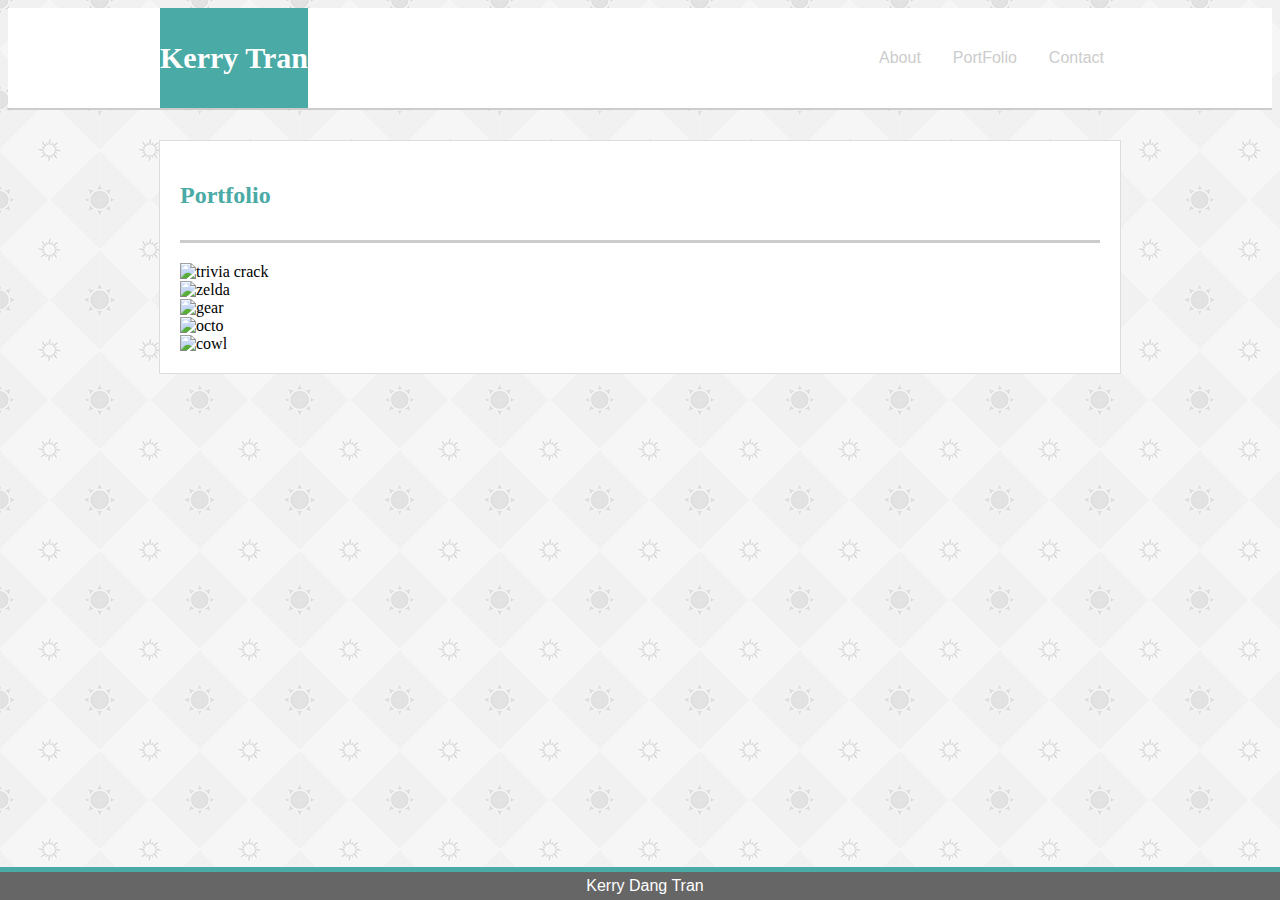
==== portfolio.html @ 8fea3aa0 "sure" ====
<!DOCTYPE html>
<html>
    <head>
        <title>Portfolio Page</title>
        <link rel="stylesheet" type="text/css" href="assets/css/style.css">

    </head>
    <body>
<!-- Top of the page so marking it with header tag-->
<header>
    <div class="header-content">

    <!-- Name with background color-->
    <h1 class="nameTag">Kerry Tran</h1>

    <!-- Horizontal nav bar for About, Portfolio and Contact using unordered list-->
<nav>
    <ul>
        <li><a href="index.html">About</a></li>
        <li><a href="portfolio.html">PortFolio</a></li>
        <li><a href="contact.html">Contact</a></li>
    </ul>
</nav>
</div>
</header>
<div class="container">

    <h2 class="heading">Portfolio</h2>

    <div class="portLinks">
       <img src="assets/images/trivia.png" alt="trivia crack">
       
       <img src="assets/images/zelda.jpg" alt="zelda">

       <img src="assets/images/gear.jpg" alt="gear">

       <img src="assets/images/octo.jpg" alt="octo">

       <img src="assets/images/cowl.png" alt="cowl">


    <footer class="pFooter">
        <p>Kerry Dang Tran</p>
    </footer>  
    </body>
</html>
---- assets/css/style.css ----
html {
    background-image: url("../images/sun-pattern.png");

}


h1 , nav, .container {
    margin: auto;
    
    
}

header {
    background-color: #ffffff;
    width: 100%; 
    padding: 0;
    border-bottom: 2px solid #cccccc;
    margin-top: 0;
    box-sizing: border-box; 
    height: 20%;
    
}

.header-content {
    display: flex;
    flex-direction: row;
    justify-content: space-between;
    margin: auto;
    flex: 1;
    max-width: 960px;
}



.nameTag {
    background-color: #4aaaa5;
    color: #ffffff;
    padding: 0;
    margin: 0;
    text-align: center;
    vertical-align: middle;
    line-height: 100px;
    font-size: 30px;        
}

.heading {
    color: #4aaaa5;
    border-bottom: 3px solid #cccccc;
    padding-bottom: 30px;
    vertical-align: middle;
    line-height: 1.2;
    text-align: left;
    
}

.container {
    background-color: #ffffff;
    border: 1px solid #dddddd;
    margin-top: 30px;
    padding: 20px;
    width: 920px;

}

nav {
    margin-right: 0;
}

ul {
    list-style-type: none;
    padding: 0;
    overflow: hidden;
}

li {
    float: left;
    
}
li a {
    
    display: block;
    padding: 0;
    background-color: #ffffff;
    color: #cccccc;
    text-decoration: none;
    padding: 1em;
}
#doge {
    float: left;
    margin: 10px;
    margin-left: 0;
    padding: 0;
}

section {
    text-align: left;
    line-height: 2;
    margin: auto;
    position: relative;
    padding: 0;

}

.pFooter p{
    width: 100%;
    background-color: #666666;
    padding: 5px;
    text-align: center;
    border-top: 5px solid #4aaaa5;
    margin: 0;
    position: fixed;
    bottom: 0px;
    color: #ffffff;
    left: 0px;
}

p, li, form {
    font-family: 'Arial', "Helvetica Neue", Helvetica, sans-serif;
    color: #777777;
}

h1, h2 {
    font-family: 'Georgia', 'Times New Roman', Times, serif;
}

form  {
    font-family: 'Arial', "Helvetica Neue", Helvetica, sans-serif;
    margin: 0;
    display: flex;
    flex-direction: column;

}
#textBox {
    box-sizing: border-box;
    height: 1.5em;
    padding: 40px;
}

.submitBtn p {
    background-color: #4aaaa5;
    color: #ffffff;
    margin-right: auto;
    text-align: center;
    width: 10%;
    padding: 15px;
}

.portLinks {
    display: flex;
    flex: 1;
    flex-direction: column;
    width: 33%;
    height: 33%;
}
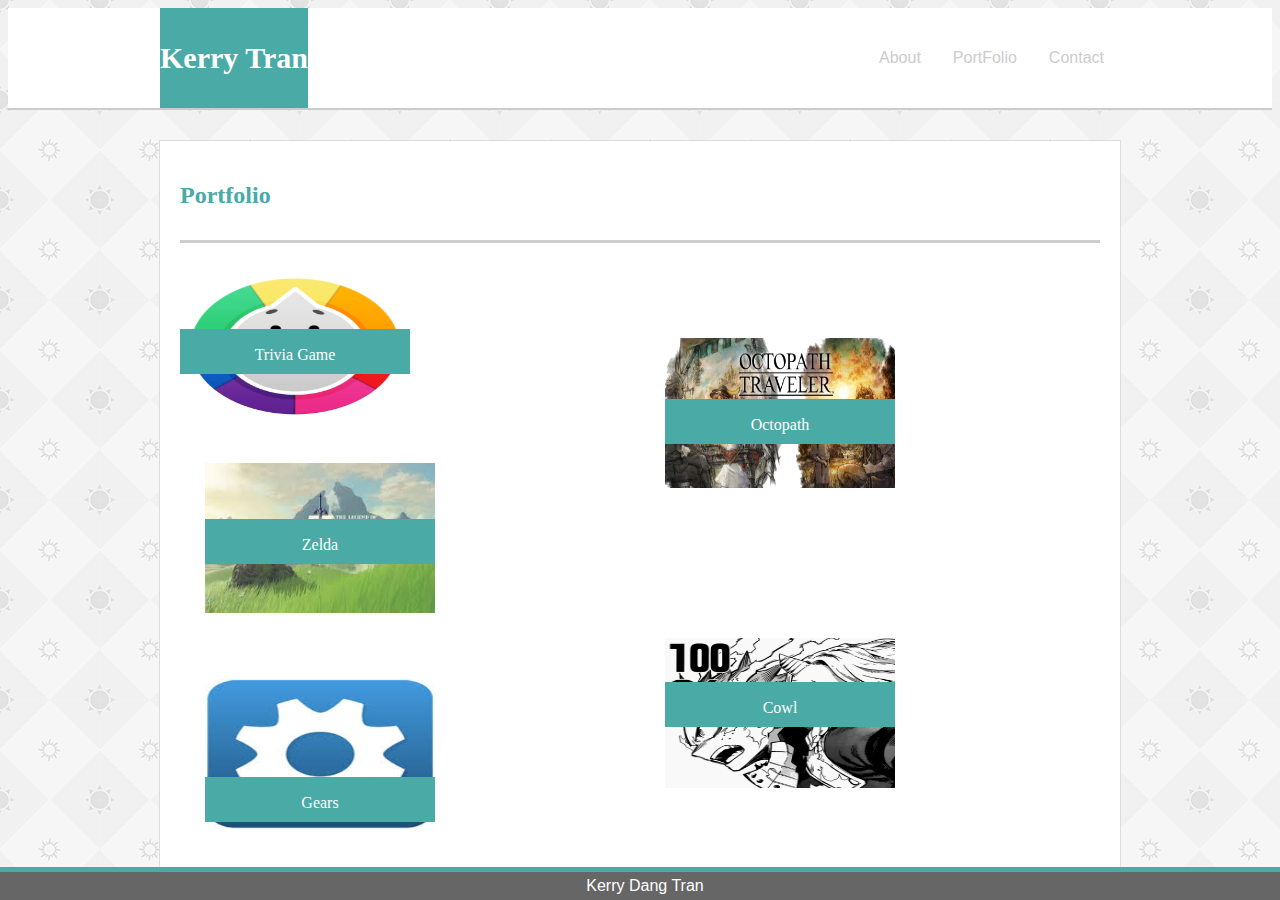
==== commit a3dd6d89: "notthebestbutitssomething" ====
--- a/portfolio.html
+++ b/portfolio.html
@@ -26,19 +26,28 @@
 <div class="container">
 
     <h2 class="heading">Portfolio</h2>
+    <section class="imgContent">
+        <div class="portLinks">
+            <img class="imgSizing" src="assets/images/trivia.png" alt="trivia crack">
+       
+            <img class="imgSizing" src="assets/images/zelda.jpg" alt="zelda">
 
-    <div class="portLinks">
-       <img src="assets/images/trivia.png" alt="trivia crack">
-       
-       <img src="assets/images/zelda.jpg" alt="zelda">
+            <img class="imgSizing" src="assets/images/gear.jpg" alt="gear">
 
-       <img src="assets/images/gear.jpg" alt="gear">
+            <img class="imgSizing" src="assets/images/octo.jpg" alt="octo" >
 
-       <img src="assets/images/octo.jpg" alt="octo">
-
-       <img src="assets/images/cowl.png" alt="cowl">
-
-
+            <img class="imgSizing" src="assets/images/cowl.png" alt="cowl">
+            
+            
+    </div>
+    <div class="overText">
+        <p id="p1">Trivia Game</p>
+            <p id="p2">Zelda</p>
+            <p id="p3">Gears</p>
+            <p id="p4">Octopath</p>
+            <p id="p5">Cowl</p>
+    </div>
+</section>
     <footer class="pFooter">
         <p>Kerry Dang Tran</p>
     </footer>  
--- a/assets/css/style.css
+++ b/assets/css/style.css
@@ -6,8 +6,6 @@
 
 h1 , nav, .container {
     margin: auto;
-    
-    
 }
 
 header {
@@ -144,11 +142,58 @@
     width: 10%;
     padding: 15px;
 }
+.imgContent{
+    display: flex;
+    max-height: 100%;
+}
+.container .imgContent {
+    max-height: 600px;
+}
 
 .portLinks {
     display: flex;
-    flex: 1;
-    flex-direction: column;
-    width: 33%;
-    height: 33%;
+    flex-flow: column wrap;
+    justify-content: space-around;
+}
+.imgSizing {  
+    width: 25%;
+    height: 25%;
+    z-index: 1
+}
+
+.imgSizing + .imgSizing {
+    margin: 15px;
+    padding: 10px;
+}
+.overText p {
+    background-color:#4aaaa5;
+    color: white;
+    text-align: center;
+    font-family: 'Georgia', 'Times New Roman', Times, serif;
+    position: absolute;
+    z-index: 2;
+    width: 210px;
+    height: 25px;
+    padding: 10px;
+}
+
+#p1 {
+    left: 0px;
+    top: 50px;
+}
+#p2 {
+    left: 25px;
+    top: 40%;
+}
+#p3 {
+    left: 25px;
+    bottom: 25px;
+}
+#p4 {
+    left: 485px;
+    top: 120px;
+}
+#p5 {
+    left: 485px;
+    bottom:120px;
 }